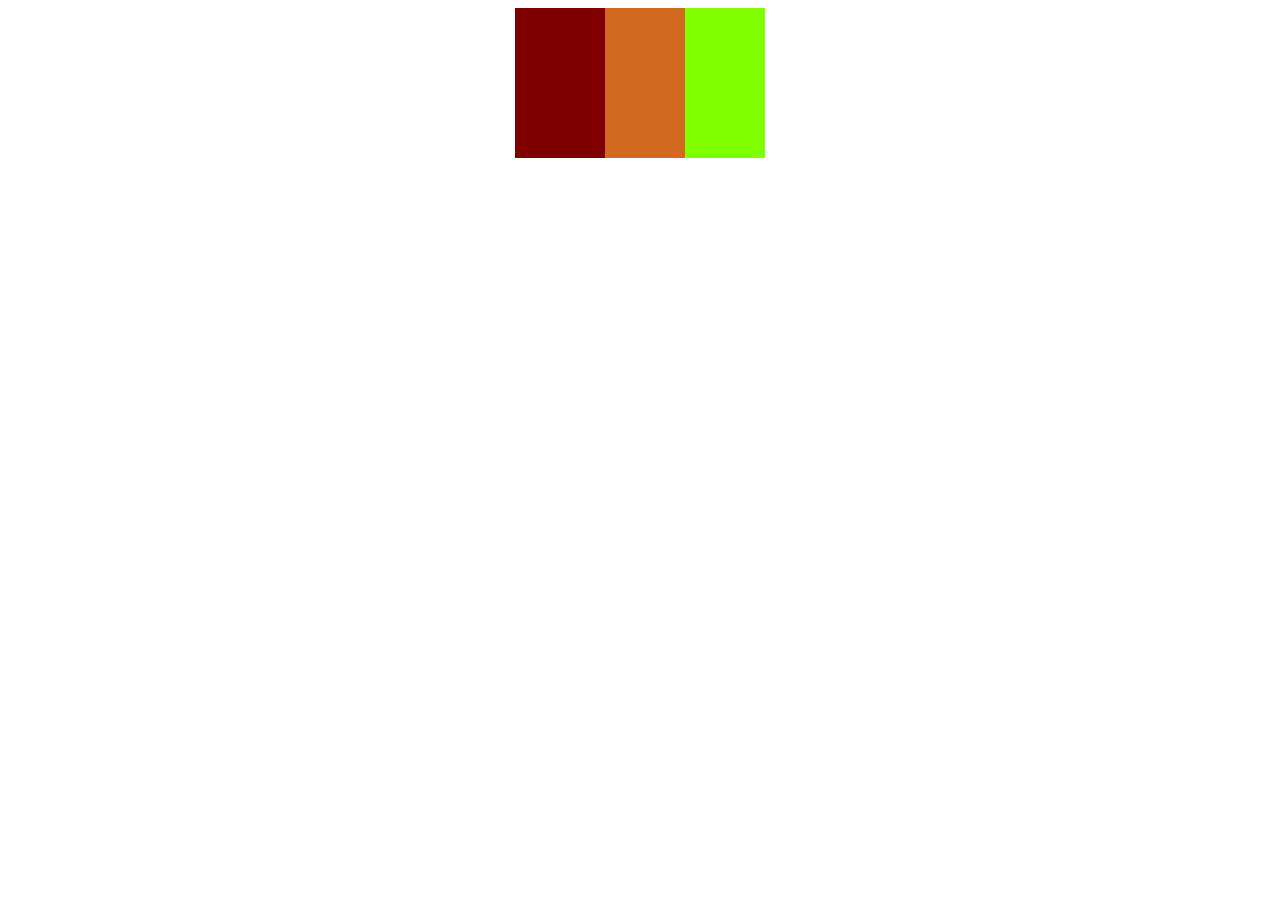
==== Level 39/homework/index1.html @ e02e362f "first commit" ====
<!DOCTYPE html>
<html lang="en">
<head>
    <meta charset="UTF-8">
    <meta name="viewport" content="width=device-width, initial-scale=1.0">
    <title>Document</title>
</head>
<body>

    <!-- 1) შექმენი 3 ბლოკი (div), დაალაგე ჰორიზონტალურად ცენტრში. -->

    <div style="width: 250px; height: 150px; background-color: maroon; display: flex; margin: auto;">
        <div style="width: 250px; height: 150px; background-color: chocolate; margin-left: 90px;"></div>
        <div style="width: 250px; height: 150px; background-color: chartreuse;"></div>
    </div>
    
</body>
</html>
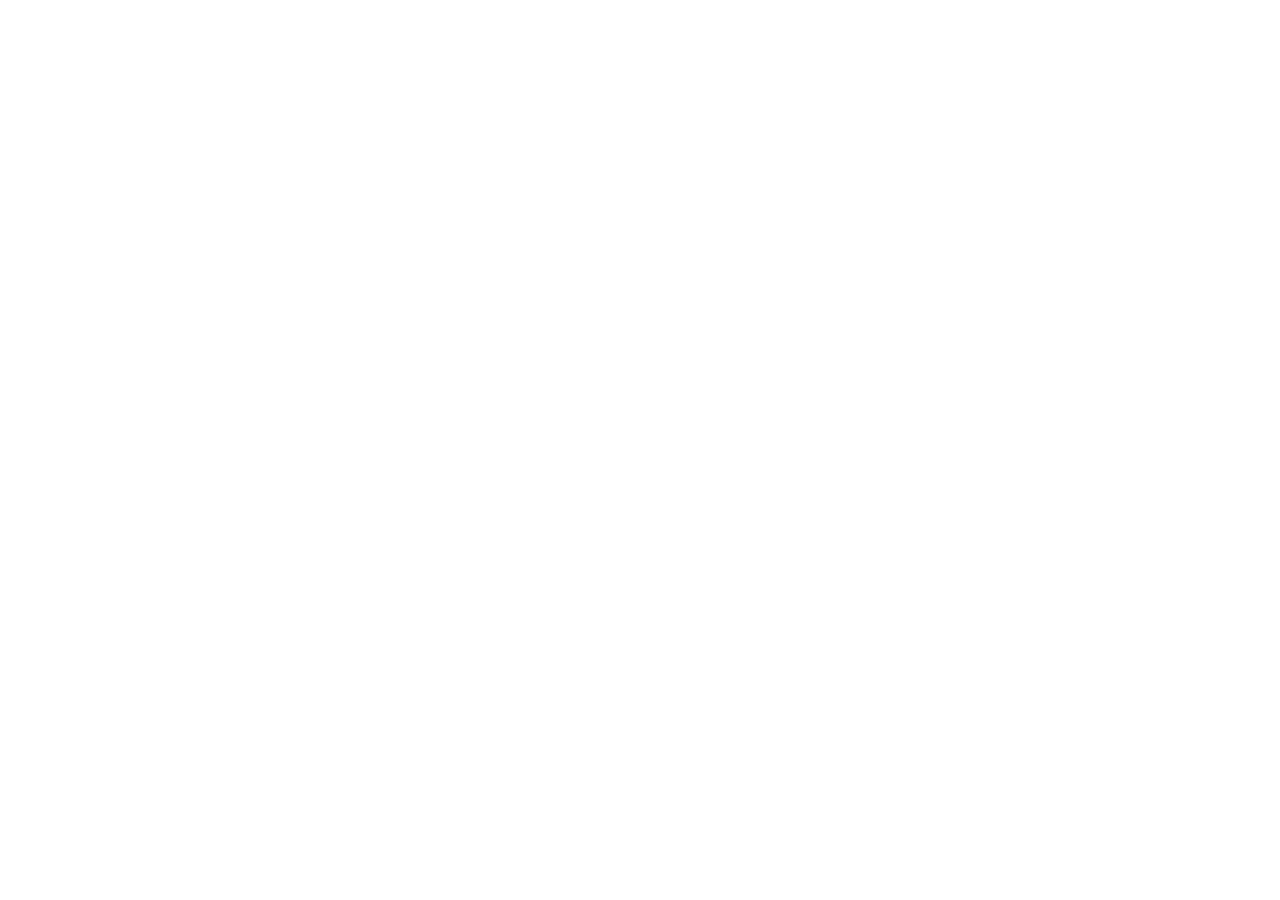
==== commit ac669fd3: "commit" ====
--- a/Level 39/homework/index1.html
+++ b/Level 39/homework/index1.html
@@ -4,14 +4,17 @@
     <meta charset="UTF-8">
     <meta name="viewport" content="width=device-width, initial-scale=1.0">
     <title>Document</title>
+    <link rel="stylesheet" href="style1.css">
 </head>
 <body>
 
     <!-- 1) შექმენი 3 ბლოკი (div), დაალაგე ჰორიზონტალურად ცენტრში. -->
 
-    <div style="width: 250px; height: 150px; background-color: maroon; display: flex; margin: auto;">
-        <div style="width: 250px; height: 150px; background-color: chocolate; margin-left: 90px;"></div>
-        <div style="width: 250px; height: 150px; background-color: chartreuse;"></div>
+    <div id="parent-div">
+
+        <div class="child"></div>
+        <div class="child"></div>
+        <div class="child"></div>
     </div>
     
 </body>
--- a/Level 39/homework/style1.css
+++ b/Level 39/homework/style1.css
@@ -0,0 +1,65 @@
+/* .child{
+    width: 100px;
+    height: 70px;
+    background-color: aqua;
+}
+
+#parent-div{
+    display: flex;
+    gap: 10px;
+    justify-content: center;
+}
+
+ */
+
+
+/* .child{
+    width: 100px;
+    height: 90px;
+    background-color: maroon;
+}
+
+#parent-div{
+    display: flex;
+    justify-content: center;
+    gap: 20px;
+    align-items: center;
+    height: 100vh;
+} */
+
+/* .child{
+    width: 130px;
+    height: 90px;
+    background-color: navy;
+}
+
+#parent-div{
+    display: flex;
+    justify-content: space-between;;
+    flex-direction: column;
+    gap: 20px;
+    height: 100vh;
+    align-items: center;
+} */
+
+/* header{
+    display: flex;
+    justify-content: space-between;
+}
+
+div{
+    display: flex;
+    gap: 15px;
+    font-size: 1.5em;
+    font-family:'Gill Sans', 'Gill Sans MT', Calibri, 'Trebuchet MS', sans-serif;
+}
+
+#search-div{
+    height: 28px;
+} */
+
+div{
+    display: flex;
+    justify-content: center;
+    gap: 30px;
+}
